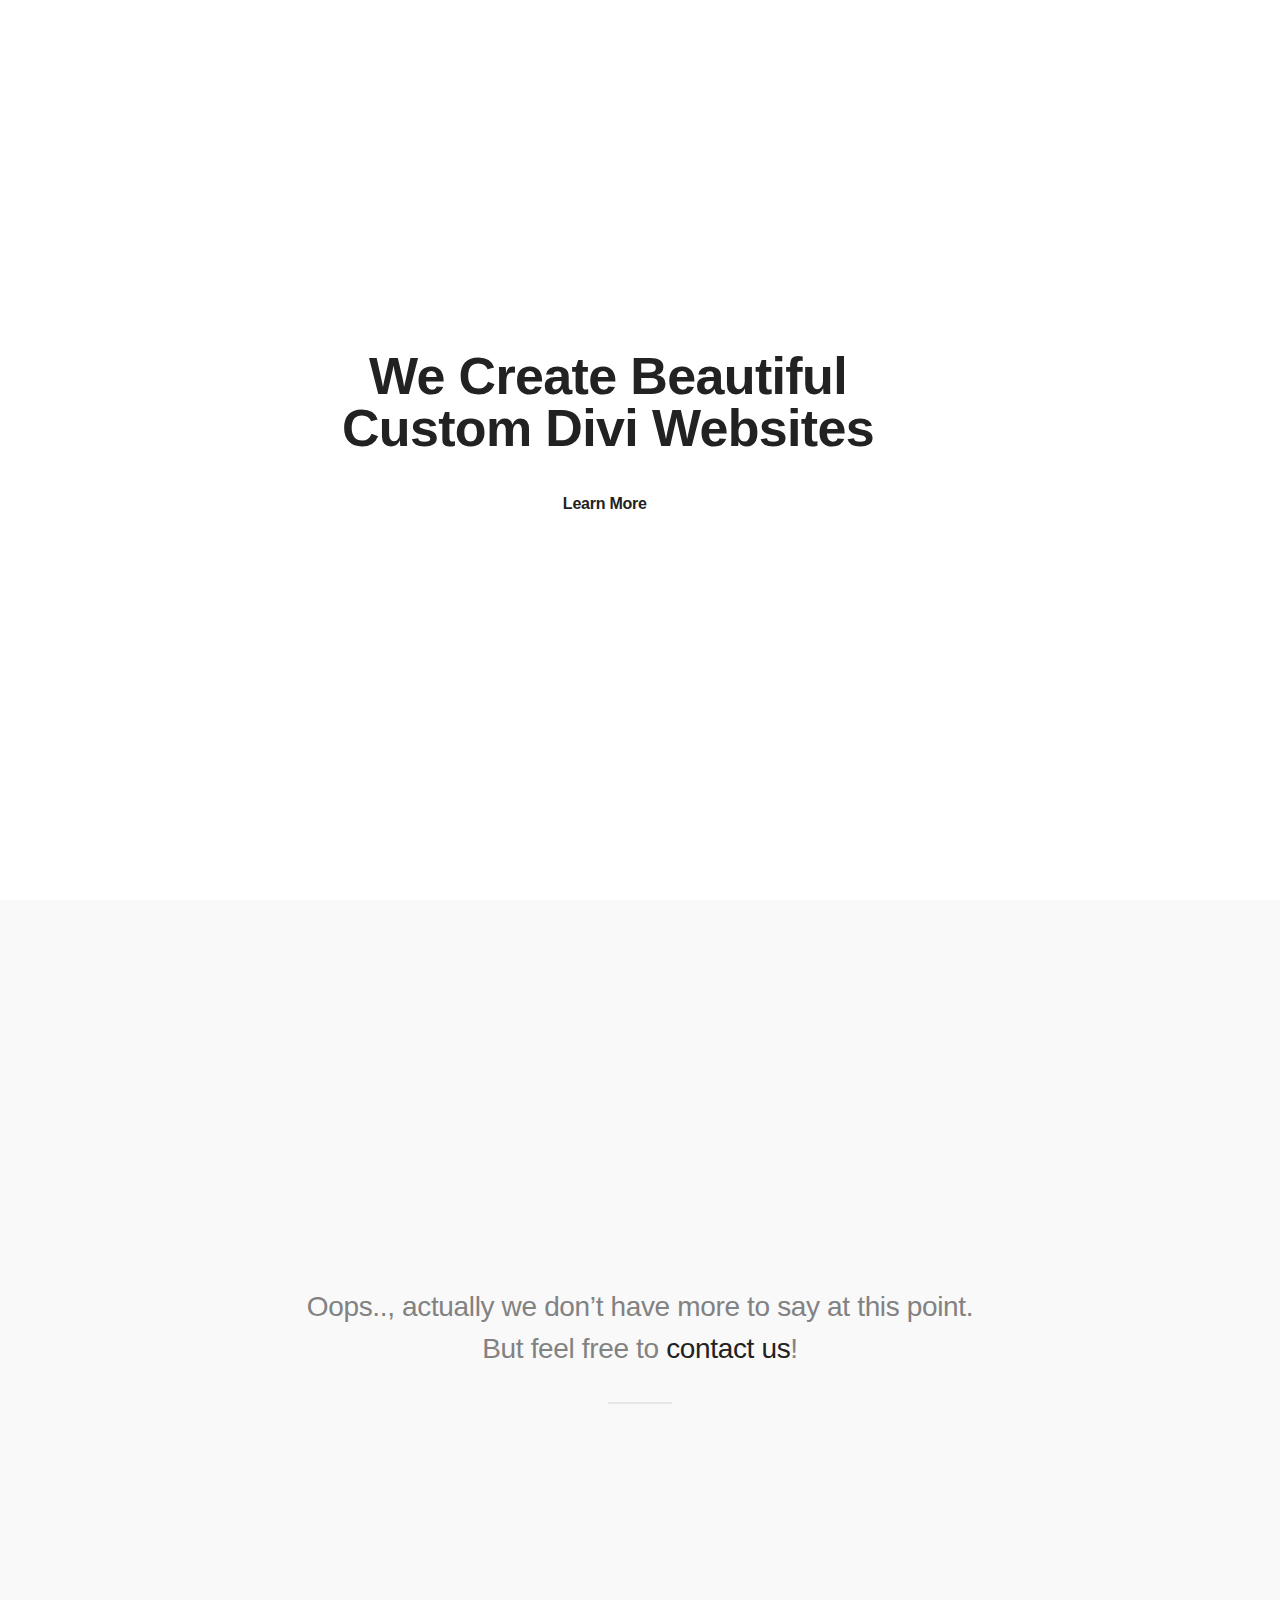
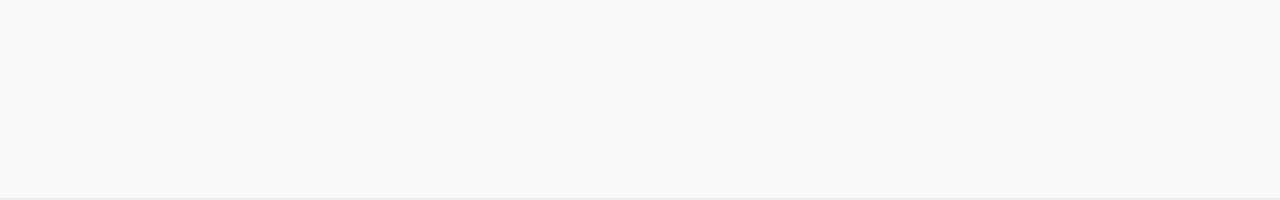
==== index.html @ cb89c566 "Update index.html" ====
<!DOCTYPE HTML>
<html>
	<head>
		<title>PageAlchemy | Custom Divi Wordpress Websites</title>
		<meta charset="utf-8" />
		<meta name="viewport" content="width=device-width, initial-scale=1" />
		<!--[if lte IE 8]><script src="assets/js/ie/html5shiv.js"></script><![endif]-->
		<link rel="stylesheet" href="css/main.css" />
		<!--[if lte IE 8]><link rel="stylesheet" href="assets/css/ie8.css" /><![endif]-->
		<!--[if lte IE 9]><link rel="stylesheet" href="assets/css/ie9.css" /><![endif]-->
	</head>
	<body id="top">


			<header id="header">
				<div class="content">
					<h1><a href="#">We Create Beautiful<br>Custom Divi Websites</a></h1>
					
					<ul class="actions">
						<li><a href="#one" class="button icon fa-chevron-down scrolly">Learn More</a></li>
					</ul>
				</div>
		
			</header>


			<section id="one" class="wrapper">
				<header class="major">
					<h2>Oops.., actually we don’t have more to say at this point.<br>
						But feel free to <a href="mailat:mail@pagealchemy.com">contact us</a>!</h2> 
			
				</header>
			
			</section>
	

			<footer id="footer">
			
			</footer>

		<!-- Scripts -->
		
			<script src="js/jquery.min.js"></script>
			<script src="js/jquery.scrolly.min.js"></script>
			<script src="js/skel.min.js"></script>
			<script src="js/util.js"></script> 
			<!--[if lte IE 8]><script src="assets/js/ie/respond.min.js"></script><![endif]-->
			<script src="js/main.js"></script>
	        	<script src="js/pa.js"> </script>
<script>
$(document).ready(function(){
    $(".button").click(function(){
         $('html').css({
    'overflow': 'auto',
    'height': 'auto'
});
});
});
</script>
</body>
</html>
---- css/main.css ----
@import url(font-awesome.min.css);


/* Reset */

	html, body, div, span, applet, object, iframe, h1, h2, h3, h4, h5, h6, p, blockquote, pre, a, abbr, acronym, address, big, cite, code, del, dfn, em, img, ins, kbd, q, s, samp, small, strike, strong, sub, sup, tt, var, b, u, i, center, dl, dt, dd, ol, ul, li, fieldset, form, label, legend, table, caption, tbody, tfoot, thead, tr, th, td, article, aside, canvas, details, embed, figure, figcaption, footer, header, hgroup, menu, nav, output, ruby, section, summary, time, mark, audio, video {
		margin: 0;
		padding: 0;
		border: 0;
		font-size: 100%;
		font: inherit;
		vertical-align: baseline;
	}

	article, aside, details, figcaption, figure, footer, header, hgroup, menu, nav, section {
		display: block;
	}

	body {
		line-height: 1;
	}

	ol, ul {
		list-style: none;
	}

	blockquote, q {
		quotes: none;
	}

	blockquote:before, blockquote:after, q:before, q:after {
		content: '';
		content: none;
	}

	table {
		border-collapse: collapse;
		border-spacing: 0;
	}

	body {
		-webkit-text-size-adjust: none;
	}

/* Box Model */

	*, *:before, *:after {
		-moz-box-sizing: border-box;
		-webkit-box-sizing: border-box;
		box-sizing: border-box;
	}


/* Basic */

	@-ms-viewport {
		width: device-width;
	}

	body {
		-ms-overflow-style: scrollbar;
	}

	@media screen and (max-width: 360px) {

		html, body {
			min-width: 320px;
		}

	}

	body {
		background: #ffffff;
	}

		body.is-loading *, body.is-loading *:before, body.is-loading *:after {
			-moz-animation: none !important;
			-webkit-animation: none !important;
			-ms-animation: none !important;
			animation: none !important;
			-moz-transition: none !important;
			-webkit-transition: none !important;
			-ms-transition: none !important;
			transition: none !important;
		}

/* Type */

	body {
		color: #999999;
	}

	html, input, select, textarea {
		font-size: 16pt;
	}

		@media screen and (max-width: 1680px) {

			html, input, select, textarea {
				font-size: 13pt;
			}

		}

		@media screen and (max-width: 1280px) {

			html, input, select, textarea {
				font-size: 12pt;
			}

		}

		@media screen and (max-width: 360px) {

			html, input, select, textarea {
				font-size: 11pt;
			}

		}

	body, input, select, textarea {
		font-family: Arial, Helvetica, sans-serif;
		font-weight: normal;
		line-height: 1.5em;
		letter-spacing: -0.015em;
	}

	a {
		-moz-transition: color 0.2s ease-in-out, border-bottom-color 0.2s ease-in-out;
		-webkit-transition: color 0.2s ease-in-out, border-bottom-color 0.2s ease-in-out;
		-ms-transition: color 0.2s ease-in-out, border-bottom-color 0.2s ease-in-out;
		transition: color 0.2s ease-in-out, border-bottom-color 0.2s ease-in-out;
		text-decoration: none;
		border-bottom: dotted 1px;
	}

		a:hover {
			border-bottom-color: transparent !important;
		}

	strong, b {
		font-weight: bold;
	}

	em, i {
		font-style: italic;
	}

	p {
		margin: 0 0 2em 0;
	}

	h1, h2, h3, h4, h5, h6 {
		font-weight: normal;
		line-height: 1em;
		margin: 0 0 1em 0;
		letter-spacing: -0.0125em;
	}

		h1 a, h2 a, h3 a, h4 a, h5 a, h6 a {
			color: inherit;
			text-decoration: none;
			border-bottom: none;
		}

		@media screen and (max-width: 980px) {

			h1 br, h2 br, h3 br, h4 br, h5 br, h6 br {
				display: none;
			}

		}

	h2 {
		font-size: 1.75em;
		line-height: 1.5em;
	}

	h3 {
		font-size: 1.5em;
		line-height: 1.5em;
	}

	h4 {
		font-size: 1.1em;
		line-height: 1.5em;
	}

	h5 {
		font-size: 0.9em;
		line-height: 1.5em;
	}

	h6 {
		font-size: 0.7em;
		line-height: 1.5em;
	}

	@media screen and (max-width: 736px) {

		h2 {
			font-size: 1.25em;
		}

		h3 {
			font-size: 1.2em;
		}

		h4 {
			font-size: 1em;
		}

	}

	sub {
		font-size: 0.8em;
		position: relative;
		top: 0.5em;
	}

	sup {
		font-size: 0.8em;
		position: relative;
		top: -0.5em;
	}

	blockquote {
		border-left-style: solid;
		border-left-width: 4px;
		font-style: italic;
		margin: 0 0 2em 0;
		padding: 0.5em 0 0.5em 2em;
	}

	code {
		border-radius: 6px;
		border-style: solid;
		border-width: 1px;
		font-family: "Courier New", monospace;
		font-size: 0.9em;
		margin: 0 0.25em;
		padding: 0.25em 0.65em;
	}

	pre {
		-webkit-overflow-scrolling: touch;
		font-family: "Courier New", monospace;
		font-size: 0.9em;
		margin: 0 0 2em 0;
	}

		pre code {
			display: block;
			line-height: 1.75em;
			padding: 1em 1.5em;
			overflow-x: auto;
		}

	hr {
		border: 0;
		border-bottom-style: solid;
		border-bottom-width: 1px;
		margin: 2em 0;
	}

		hr.major {
			margin: 3em 0;
		}

	.align-left {
		text-align: left;
	}

	.align-center {
		text-align: center;
	}

	.align-right {
		text-align: right;
	}

	input, select, textarea {
		color: #999999;
	}

	a {
		color: inherit;
		border-bottom-color: #d6d6d6;
	}

		a:hover {
			color: #4696e5;
		}

	strong, b {
		color: #828282;
	}

	h1, h2, h3, h4, h5, h6 {
		color: #828282;
	}

	blockquote {
		border-left-color: #e6e6e6;
	}

	code {
		background: rgba(144, 144, 144, 0.075);
		border-color: #e6e6e6;
	}

	hr {
		border-bottom-color: #e6e6e6;
	}

/* Box */

	.box {
		border-radius: 6px;
		border: solid 1px #e6e6e6;
		margin-bottom: 2em;
		padding: 1.5em;
	}

		.box > :last-child,
		.box > :last-child > :last-child,
		.box > :last-child > :last-child > :last-child {
			margin-bottom: 0;
		}

		.box.alt {
			border: 0;
			border-radius: 0;
			padding: 0;
		}

/* Button */

	input[type="submit"],
	input[type="reset"],
	input[type="button"],
	button,
	.button {
		-moz-appearance: none;
		-webkit-appearance: none;
		-ms-appearance: none;
		appearance: none;
		-moz-transition: background-color 0.2s ease-in-out, color 0.2s ease-in-out;
		-webkit-transition: background-color 0.2s ease-in-out, color 0.2s ease-in-out;
		-ms-transition: background-color 0.2s ease-in-out, color 0.2s ease-in-out;
		transition: background-color 0.2s ease-in-out, color 0.2s ease-in-out;
		border-radius: 6px;
		border: 0;
		cursor: pointer;
		display: inline-block;
		font-weight: bold;
		height: 2.85em;
		line-height: 2.95em;
		padding: 0 1.75em;
		text-align: center;
		text-decoration: none;
		white-space: nowrap;
	}

		input[type="submit"].icon,
		input[type="reset"].icon,
		input[type="button"].icon,
		button.icon,
		.button.icon {
			padding-left: 1.35em;
		}

			input[type="submit"].icon:before,
			input[type="reset"].icon:before,
			input[type="button"].icon:before,
			button.icon:before,
			.button.icon:before {
				margin-right: 0.5em;
			}

		input[type="submit"].fit,
		input[type="reset"].fit,
		input[type="button"].fit,
		button.fit,
		.button.fit {
			display: block;
			margin: 0 0 1em 0;
			width: 100%;
		}

		input[type="submit"].small,
		input[type="reset"].small,
		input[type="button"].small,
		button.small,
		.button.small {
			font-size: 0.8em;
		}

		input[type="submit"].big,
		input[type="reset"].big,
		input[type="button"].big,
		button.big,
		.button.big {
			font-size: 1.35em;
		}

		input[type="submit"].disabled, input[type="submit"]:disabled,
		input[type="reset"].disabled,
		input[type="reset"]:disabled,
		input[type="button"].disabled,
		input[type="button"]:disabled,
		button.disabled,
		button:disabled,
		.button.disabled,
		.button:disabled {
			-moz-pointer-events: none;
			-webkit-pointer-events: none;
			-ms-pointer-events: none;
			pointer-events: none;
			cursor: default;
			opacity: 0.25;
		}

	@media screen and (max-width: 480px) and (orientation: portrait) {

		input[type="submit"],
		input[type="reset"],
		input[type="button"],
		button,
		.button {
			padding: 0;
		}

	}

	input[type="submit"],
	input[type="reset"],
	input[type="button"],
	button,
	.button {
		background-color: transparent;
		color: #828282 !important;
		box-shadow: inset 0 0 0 2px #e6e6e6;
	}

		input[type="submit"]:hover,
		input[type="reset"]:hover,
		input[type="button"]:hover,
		button:hover,
		.button:hover {
			background-color: rgba(144, 144, 144, 0.075);
		}

		input[type="submit"]:active,
		input[type="reset"]:active,
		input[type="button"]:active,
		button:active,
		.button:active {
			background-color: rgba(144, 144, 144, 0.15);
		}

		input[type="submit"].special,
		input[type="reset"].special,
		input[type="button"].special,
		button.special,
		.button.special {
			box-shadow: none;
			background-color: #4696e5;
			color: #ffffff !important;
		}

			input[type="submit"].special:hover,
			input[type="reset"].special:hover,
			input[type="button"].special:hover,
			button.special:hover,
			.button.special:hover {
				background-color: #5ca3e8;
			}

			input[type="submit"].special:active,
			input[type="reset"].special:active,
			input[type="button"].special:active,
			button.special:active,
			.button.special:active {
				background-color: #3089e2;
			}


/* Icon */

	.icon {
		text-decoration: none;
		border-bottom: none;
		position: relative;
	}

		.icon:before {
			-moz-osx-font-smoothing: grayscale;
			-webkit-font-smoothing: antialiased;
			font-family: FontAwesome;
			font-style: normal;
			font-weight: normal;
			text-transform: none !important;
		}

		.icon > .label {
			display: none;
		}

	.icon {
		color: #e0e0e0;
	}


/* List */

	ol {
		list-style: decimal;
		margin: 0 0 2em 0;
		padding-left: 1.25em;
	}

		ol li {
			padding-left: 0.25em;
		}

	ul {
		list-style: disc;
		margin: 0 0 2em 0;
		padding-left: 1em;
	}

		ul li {
			padding-left: 0.5em;
		}

		ul.alt {
			list-style: none;
			padding-left: 0;
		}

			ul.alt li {
				border-top-style: solid;
				border-top-width: 1px;
				padding: 0.5em 0;
			}

				ul.alt li:first-child {
					border-top: 0;
					padding-top: 0;
				}

		ul.icons {
			cursor: default;
			list-style: none;
			padding-left: 0;
		}

			ul.icons li {
				display: inline-block;
				padding: 0 1.5em 0 0;
			}

				ul.icons li:last-child {
					padding-right: 0 !important;
				}

				ul.icons li .icon:before {
					font-size: 1.75rem;
				}

			ul.icons.major li {
				padding: 0 2.5em 0 0;
			}

				ul.icons.major li .icon:before {
					font-size: 2.75rem;
				}

			@media screen and (max-width: 736px) {

				ul.icons.major li {
					padding: 0 1.25em 0 0;
				}

					ul.icons.major li .icon:before {
						font-size: 1.75rem;
					}

			}

			ul.icons.labeled li {
				margin: 1em 0;
				padding: 0 2em 0 0;
			}

				ul.icons.labeled li .icon:before {
					vertical-align: middle;
					font-size: 2.25rem;
					margin-right: 0.5em;
				}

				ul.icons.labeled li .icon .label {
					display: inline-block;
					vertical-align: middle;
					color: #999999;
				}

	@media screen and (max-width: 736px) and (orientation: portrait) {

		ul.icons.labeled {
			text-align: left;
			margin-right: auto;
			margin-left: auto;
			display: inline-block;
			white-space: nowrap;
		}

			ul.icons.labeled li {
				display: block;
				padding: 0;
				margin: 1.5em 0 0 0;
			}

				ul.icons.labeled li .icon:before {
					width: 1.5em;
					display: block;
					float: left;
					margin-right: 0;
				}

				ul.icons.labeled li .icon:after {
					content: '';
					display: block;
					clear: both;
				}

				ul.icons.labeled li:first-child {
					margin-top: 0;
				}

	}

		ul.actions {
			cursor: default;
			list-style: none;
			padding-left: 0;
		}

			ul.actions li {
				display: inline-block;
				padding: 0 1em 0 0;
				vertical-align: middle;
			}

				ul.actions li:last-child {
					padding-right: 0;
				}

			ul.actions.small li {
				padding: 0 0.5em 0 0;
			}

			ul.actions.vertical li {
				display: block;
				padding: 1em 0 0 0;
			}

				ul.actions.vertical li:first-child {
					padding-top: 0;
				}

				ul.actions.vertical li > * {
					margin-bottom: 0;
				}

			ul.actions.vertical.small li {
				padding: 0.5em 0 0 0;
			}

				ul.actions.vertical.small li:first-child {
					padding-top: 0;
				}

			ul.actions.fit {
				display: table;
				margin-left: -1em;
				padding: 0;
				table-layout: fixed;
				width: calc(100% + 1em);
			}

				ul.actions.fit li {
					display: table-cell;
					padding: 0 0 0 1em;
				}

					ul.actions.fit li > * {
						margin-bottom: 0;
					}

				ul.actions.fit.small {
					margin-left: -0.5em;
					width: calc(100% + 0.5em);
				}

					ul.actions.fit.small li {
						padding: 0 0 0 0.5em;
					}

	@media screen and (max-width: 480px) and (orientation: portrait) {

		ul.actions {
			margin: 0 0 2em 0;
		}

			ul.actions li {
				padding: 1em 0 0 0;
				display: block;
				text-align: center;
				width: 100%;
			}

				ul.actions li:first-child {
					padding-top: 0;
				}

				ul.actions li > * {
					width: 100%;
					margin: 0 !important;
				}

					ul.actions li > *.icon:before {
						margin-left: -2em;
					}

			ul.actions.small li {
				padding: 0.5em 0 0 0;
			}

				ul.actions.small li:first-child {
					padding-top: 0;
				}

	}

	dl {
		margin: 0 0 2em 0;
	}

		dl dt {
			display: block;
			font-weight: bold;
			margin: 0 0 1em 0;
		}

		dl dd {
			margin-left: 2em;
		}

	ul.alt > li {
		border-top-color: #e6e6e6;
	}

/* Section/Article */

	section.special, article.special {
		text-align: center;
	}

	header p {
		position: relative;
		margin: 0 0 1.5em 0;
	}

		@media screen and (max-width: 736px) {

			header p br {
				display: none;
			}

		}

	header h2 + p {
		font-size: 1.25em;
		margin-top: -0.5em;
		line-height: 1.5em;
	}

	header h3 + p {
		font-size: 1.1em;
		margin-top: -0.25em;
		line-height: 1.5em;
	}

	header h4 + p,
	header h5 + p,
	header h6 + p {
		font-size: 0.9em;
		margin-top: -0.6em;
		line-height: 1.5em;
	}

	header.major {
		margin: 0 0 2.5em 0;
		text-align: center;
	}

		header.major:after {
			content: '';
			border-bottom: solid 2px #e6e6e6;
			display: block;
			width: 4em;
			margin: 2em auto 0 auto;
		}

		@media screen and (max-width: 736px) {

			header.major {
				margin: 0 0 2em 0;
			}

				header.major p {
					font-size: 1em;
				}

		}

/* Spotlight */

	.spotlight {
		display: -moz-flex;
		display: -webkit-flex;
		display: -ms-flex;
		display: flex;
		-moz-align-items: center;
		-webkit-align-items: center;
		-ms-align-items: center;
		align-items: center;
		margin: 0 0 2em 0;
	}

		.spotlight .image {
			width: 30%;
			border-radius: 100%;
			margin: 0 3em 0 0;
			display: block;
		}

			.spotlight .image img {
				display: block;
				border-radius: 100%;
				width: 100%;
			}

		.spotlight .content {
			width: 70%;
		}

			.spotlight .content > :last-child {
				margin-bottom: 0;
			}

		.spotlight:nth-child(2n) {
			-moz-flex-direction: row-reverse;
			-webkit-flex-direction: row-reverse;
			-ms-flex-direction: row-reverse;
			flex-direction: row-reverse;
		}

			.spotlight:nth-child(2n) .image {
				margin: 0 0 0 3em;
			}

			.spotlight:nth-child(2n) .content {
				text-align: right;
			}

	@media screen and (max-width: 736px) and (orientation: landscape) {

		.spotlight .image {
			margin: 0 2em 0 0;
		}

		.spotlight:nth-child(2n) .image {
			margin: 0 0 0 2em;
		}

	}

	@media screen and (max-width: 736px) and (orientation: portrait) {

		.spotlight {
			-moz-flex-direction: column !important;
			-webkit-flex-direction: column !important;
			-ms-flex-direction: column !important;
			flex-direction: column !important;
		}

			.spotlight .image {
				width: 100%;
				max-width: 60%;
				margin: 0 0 2em 0 !important;
			}

			.spotlight .content {
				width: 100%;
				text-align: center !important;
			}

	}

/* Table */

	.table-wrapper {
		-webkit-overflow-scrolling: touch;
		overflow-x: auto;
	}

	table {
		margin: 0 0 2em 0;
		width: 100%;
	}

		table tbody tr {
			border-style: solid;
			border-width: 1px;
			border-left: 0;
			border-right: 0;
		}

		table td {
			padding: 0.75em 0.75em;
		}

		table th {
			font-size: 0.9em;
			font-weight: bold;
			padding: 0 0.75em 0.75em 0.75em;
			text-align: left;
		}

		table thead {
			border-bottom-style: solid;
			border-bottom-width: 2px;
		}

		table tfoot {
			border-top-style: solid;
			border-top-width: 2px;
		}

		table.alt {
			border-collapse: separate;
		}

			table.alt tbody tr td {
				border-style: solid;
				border-width: 1px;
				border-left-width: 0;
				border-top-width: 0;
			}

				table.alt tbody tr td:first-child {
					border-left-width: 1px;
				}

			table.alt tbody tr:first-child td {
				border-top-width: 1px;
			}

			table.alt thead {
				border-bottom: 0;
			}

			table.alt tfoot {
				border-top: 0;
			}

	table tbody tr {
		border-color: #e6e6e6;
	}

		table tbody tr:nth-child(2n + 1) {
			background-color: rgba(144, 144, 144, 0.075);
		}

	table th {
		color: #828282;
	}

	table thead {
		border-bottom-color: #e6e6e6;
	}

	table tfoot {
		border-top-color: #e6e6e6;
	}

	table.alt tbody tr td {
		border-color: #e6e6e6;
	}

/* Wrapper */

	.wrapper {
		padding: 4.5em 0 2.5em 0 ;
		background-color: #ffffff;
		border-bottom: solid 2px #eeeeee;
	}

		.wrapper > .inner {
			margin-left: auto;
			margin-right: auto;
			width: 50em;
		}

			.wrapper > .inner.alt > * {
				border-top: solid 2px #eeeeee;
				margin-bottom: 0;
				margin-top: 3em;
				padding-top: 3em;
			}

				.wrapper > .inner.alt > *:first-child {
					border-top: 0;
					margin-top: 0;
					padding-top: 0;
				}

		.wrapper.style1 {
			background-color: #4696e5;
			color: #d0e4f8;
		}

			.wrapper.style1 input[type="submit"],
			.wrapper.style1 input[type="reset"],
			.wrapper.style1 input[type="button"],
			.wrapper.style1 button,
			.wrapper.style1 .button {
				background-color: transparent;
				color: #ffffff !important;
				box-shadow: inset 0 0 0 2px rgba(255, 255, 255, 0.25);
			}

				.wrapper.style1 input[type="submit"]:hover,
				.wrapper.style1 input[type="reset"]:hover,
				.wrapper.style1 input[type="button"]:hover,
				.wrapper.style1 button:hover,
				.wrapper.style1 .button:hover {
					background-color: rgba(255, 255, 255, 0.075);
				}

				.wrapper.style1 input[type="submit"]:active,
				.wrapper.style1 input[type="reset"]:active,
				.wrapper.style1 input[type="button"]:active,
				.wrapper.style1 button:active,
				.wrapper.style1 .button:active {
					background-color: rgba(255, 255, 255, 0.2);
				}

				.wrapper.style1 input[type="submit"].special,
				.wrapper.style1 input[type="reset"].special,
				.wrapper.style1 input[type="button"].special,
				.wrapper.style1 button.special,
				.wrapper.style1 .button.special {
					box-shadow: none;
					background-color: #ffffff;
					color: #4696e5 !important;
				}

			.wrapper.style1 label {
				color: #ffffff;
			}

			.wrapper.style1 input[type="text"],
			.wrapper.style1 input[type="password"],
			.wrapper.style1 input[type="email"],
			.wrapper.style1 select,
			.wrapper.style1 textarea {
				color: inherit;
				background-color: rgba(255, 255, 255, 0.075);
				border-color: rgba(255, 255, 255, 0.25);
			}

				.wrapper.style1 input[type="text"]:focus,
				.wrapper.style1 input[type="password"]:focus,
				.wrapper.style1 input[type="email"]:focus,
				.wrapper.style1 select:focus,
				.wrapper.style1 textarea:focus {
					border-color: #ffffff;
					box-shadow: 0 0 0 1px #ffffff;
				}

			.wrapper.style1 .select-wrapper:before {
				color: rgba(255, 255, 255, 0.25);
			}

			.wrapper.style1 input[type="checkbox"] + label,
			.wrapper.style1 input[type="radio"] + label {
				color: #d0e4f8;
			}

				.wrapper.style1 input[type="checkbox"] + label:before,
				.wrapper.style1 input[type="radio"] + label:before {
					background-color: rgba(255, 255, 255, 0.075);
					border-color: rgba(255, 255, 255, 0.25);
				}

			.wrapper.style1 input[type="checkbox"]:checked + label:before,
			.wrapper.style1 input[type="radio"]:checked + label:before {
				background-color: #ffffff;
				border-color: #ffffff;
				color: #4696e5;
			}

			.wrapper.style1 input[type="checkbox"]:focus + label:before,
			.wrapper.style1 input[type="radio"]:focus + label:before {
				border-color: #ffffff;
				box-shadow: 0 0 0 1px #ffffff;
			}

			.wrapper.style1 ::-webkit-input-placeholder {
				color: #b5d5f4 !important;
			}

			.wrapper.style1 :-moz-placeholder {
				color: #b5d5f4 !important;
			}

			.wrapper.style1 ::-moz-placeholder {
				color: #b5d5f4 !important;
			}

			.wrapper.style1 :-ms-input-placeholder {
				color: #b5d5f4 !important;
			}

			.wrapper.style1 .formerize-placeholder {
				color: #b5d5f4 !important;
			}

			.wrapper.style1 .icon {
				color: #b5d5f4;
			}

			.wrapper.style1 .image {
				box-shadow: 0 0 0 4px #4696e5, 0 0 0 5px rgba(255, 255, 255, 0.25);
			}

				.wrapper.style1 .image.phone {
					box-shadow: none;
				}

					.wrapper.style1 .image.phone .inner, .wrapper.style1 .image.phone:before, .wrapper.style1 .image.phone:after {
						border-color: rgba(255, 255, 255, 0.25);
					}

					.wrapper.style1 .image.phone .inner:before {
						background: rgba(255, 255, 255, 0.25);
					}

					.wrapper.style1 .image.phone .inner:after {
						border-color: rgba(255, 255, 255, 0.25);
					}

			.wrapper.style1 ul.alt > li {
				border-top-color: rgba(255, 255, 255, 0.25);
			}

			.wrapper.style1 table tbody tr {
				border-color: rgba(255, 255, 255, 0.25);
			}

				.wrapper.style1 table tbody tr:nth-child(2n + 1) {
					background-color: rgba(255, 255, 255, 0.075);
				}

			.wrapper.style1 table th {
				color: #ffffff;
			}

			.wrapper.style1 table thead {
				border-bottom-color: rgba(255, 255, 255, 0.25);
			}

			.wrapper.style1 table tfoot {
				border-top-color: rgba(255, 255, 255, 0.25);
			}

			.wrapper.style1 table.alt tbody tr td {
				border-color: rgba(255, 255, 255, 0.25);
			}

			.wrapper.style1 input, .wrapper.style1 select, .wrapper.style1 textarea {
				color: #d0e4f8;
			}

			.wrapper.style1 a {
				color: inherit;
				border-bottom-color: rgba(255, 255, 255, 0.5);
				color: #ffffff;
			}

			.wrapper.style1 strong, .wrapper.style1 b {
				color: #ffffff;
			}

			.wrapper.style1 h1, .wrapper.style1 h2, .wrapper.style1 h3, .wrapper.style1 h4, .wrapper.style1 h5, .wrapper.style1 h6 {
				color: #ffffff;
			}

			.wrapper.style1 blockquote {
				border-left-color: rgba(255, 255, 255, 0.25);
			}

			.wrapper.style1 code {
				background: rgba(255, 255, 255, 0.075);
				border-color: rgba(255, 255, 255, 0.25);
			}

			.wrapper.style1 hr {
				border-bottom-color: rgba(255, 255, 255, 0.25);
			}

		.wrapper.style2 {
			background-color: #fbfbfb;
			color: #999999;
		}

			.wrapper.style2 input[type="submit"],
			.wrapper.style2 input[type="reset"],
			.wrapper.style2 input[type="button"],
			.wrapper.style2 button,
			.wrapper.style2 .button {
				background-color: transparent;
				color: #828282 !important;
				box-shadow: inset 0 0 0 2px #e6e6e6;
			}

				.wrapper.style2 input[type="submit"]:hover,
				.wrapper.style2 input[type="reset"]:hover,
				.wrapper.style2 input[type="button"]:hover,
				.wrapper.style2 button:hover,
				.wrapper.style2 .button:hover {
					background-color: rgba(144, 144, 144, 0.075);
				}

				.wrapper.style2 input[type="submit"]:active,
				.wrapper.style2 input[type="reset"]:active,
				.wrapper.style2 input[type="button"]:active,
				.wrapper.style2 button:active,
				.wrapper.style2 .button:active {
					background-color: rgba(144, 144, 144, 0.15);
				}

				.wrapper.style2 input[type="submit"].special,
				.wrapper.style2 input[type="reset"].special,
				.wrapper.style2 input[type="button"].special,
				.wrapper.style2 button.special,
				.wrapper.style2 .button.special {
					box-shadow: none;
					background-color: #4696e5;
					color: #ffffff !important;
				}

					.wrapper.style2 input[type="submit"].special:hover,
					.wrapper.style2 input[type="reset"].special:hover,
					.wrapper.style2 input[type="button"].special:hover,
					.wrapper.style2 button.special:hover,
					.wrapper.style2 .button.special:hover {
						background-color: #5ca3e8;
					}

					.wrapper.style2 input[type="submit"].special:active,
					.wrapper.style2 input[type="reset"].special:active,
					.wrapper.style2 input[type="button"].special:active,
					.wrapper.style2 button.special:active,
					.wrapper.style2 .button.special:active {
						background-color: #3089e2;
					}

			.wrapper.style2 label {
				color: #828282;
			}

			.wrapper.style2 input[type="text"],
			.wrapper.style2 input[type="password"],
			.wrapper.style2 input[type="email"],
			.wrapper.style2 select,
			.wrapper.style2 textarea {
				color: inherit;
				background-color: rgba(144, 144, 144, 0.075);
				border-color: #e6e6e6;
			}

				.wrapper.style2 input[type="text"]:focus,
				.wrapper.style2 input[type="password"]:focus,
				.wrapper.style2 input[type="email"]:focus,
				.wrapper.style2 select:focus,
				.wrapper.style2 textarea:focus {
					border-color: #4696e5;
					box-shadow: 0 0 0 1px #4696e5;
				}

			.wrapper.style2 .select-wrapper:before {
				color: #e6e6e6;
			}

			.wrapper.style2 input[type="checkbox"] + label,
			.wrapper.style2 input[type="radio"] + label {
				color: #999999;
			}

				.wrapper.style2 input[type="checkbox"] + label:before,
				.wrapper.style2 input[type="radio"] + label:before {
					background-color: rgba(144, 144, 144, 0.075);
					border-color: #e6e6e6;
				}

			.wrapper.style2 input[type="checkbox"]:checked + label:before,
			.wrapper.style2 input[type="radio"]:checked + label:before {
				background-color: #4696e5;
				border-color: #4696e5;
				color: #ffffff;
			}

			.wrapper.style2 input[type="checkbox"]:focus + label:before,
			.wrapper.style2 input[type="radio"]:focus + label:before {
				border-color: #4696e5;
				box-shadow: 0 0 0 1px #4696e5;
			}

			.wrapper.style2 ::-webkit-input-placeholder {
				color: #e0e0e0 !important;
			}

			.wrapper.style2 :-moz-placeholder {
				color: #e0e0e0 !important;
			}

			.wrapper.style2 ::-moz-placeholder {
				color: #e0e0e0 !important;
			}

			.wrapper.style2 :-ms-input-placeholder {
				color: #e0e0e0 !important;
			}

			.wrapper.style2 .formerize-placeholder {
				color: #e0e0e0 !important;
			}

			.wrapper.style2 .icon {
				color: #e0e0e0;
			}

			.wrapper.style2 .image {
				box-shadow: 0 0 0 4px #fbfbfb, 0 0 0 5px #e6e6e6;
			}

				.wrapper.style2 .image.phone {
					box-shadow: none;
				}

					.wrapper.style2 .image.phone .inner, .wrapper.style2 .image.phone:before, .wrapper.style2 .image.phone:after {
						border-color: #e6e6e6;
					}

					.wrapper.style2 .image.phone .inner:before {
						background: #e6e6e6;
					}

					.wrapper.style2 .image.phone .inner:after {
						border-color: #e6e6e6;
					}

			.wrapper.style2 ul.alt > li {
				border-top-color: #e6e6e6;
			}

			.wrapper.style2 table tbody tr {
				border-color: #e6e6e6;
			}

				.wrapper.style2 table tbody tr:nth-child(2n + 1) {
					background-color: rgba(144, 144, 144, 0.075);
				}

			.wrapper.style2 table th {
				color: #828282;
			}

			.wrapper.style2 table thead {
				border-bottom-color: #e6e6e6;
			}

			.wrapper.style2 table tfoot {
				border-top-color: #e6e6e6;
			}

			.wrapper.style2 table.alt tbody tr td {
				border-color: #e6e6e6;
			}

			.wrapper.style2 input, .wrapper.style2 select, .wrapper.style2 textarea {
				color: #999999;
			}

			.wrapper.style2 a {
				color: inherit;
				border-bottom-color: #d6d6d6;
			}

				.wrapper.style2 a:hover {
					color: #4696e5;
				}

			.wrapper.style2 strong, .wrapper.style2 b {
				color: #828282;
			}

			.wrapper.style2 h1, .wrapper.style2 h2, .wrapper.style2 h3, .wrapper.style2 h4, .wrapper.style2 h5, .wrapper.style2 h6 {
				color: #828282;
			}

			.wrapper.style2 blockquote {
				border-left-color: #e6e6e6;
			}

			.wrapper.style2 code {
				background: rgba(144, 144, 144, 0.075);
				border-color: #e6e6e6;
			}

			.wrapper.style2 hr {
				border-bottom-color: #e6e6e6;
			}

		.wrapper.style3 {
			background-color: #f7f7f7;
			color: #999999;
		}

			.wrapper.style3 input[type="submit"],
			.wrapper.style3 input[type="reset"],
			.wrapper.style3 input[type="button"],
			.wrapper.style3 button,
			.wrapper.style3 .button {
				background-color: transparent;
				color: #828282 !important;
				box-shadow: inset 0 0 0 2px #d6d6d6;
			}

				.wrapper.style3 input[type="submit"]:hover,
				.wrapper.style3 input[type="reset"]:hover,
				.wrapper.style3 input[type="button"]:hover,
				.wrapper.style3 button:hover,
				.wrapper.style3 .button:hover {
					background-color: rgba(144, 144, 144, 0.075);
				}

				.wrapper.style3 input[type="submit"]:active,
				.wrapper.style3 input[type="reset"]:active,
				.wrapper.style3 input[type="button"]:active,
				.wrapper.style3 button:active,
				.wrapper.style3 .button:active {
					background-color: rgba(144, 144, 144, 0.15);
				}

				.wrapper.style3 input[type="submit"].special,
				.wrapper.style3 input[type="reset"].special,
				.wrapper.style3 input[type="button"].special,
				.wrapper.style3 button.special,
				.wrapper.style3 .button.special {
					box-shadow: none;
					background-color: #4696e5;
					color: #ffffff !important;
				}

					.wrapper.style3 input[type="submit"].special:hover,
					.wrapper.style3 input[type="reset"].special:hover,
					.wrapper.style3 input[type="button"].special:hover,
					.wrapper.style3 button.special:hover,
					.wrapper.style3 .button.special:hover {
						background-color: #5ca3e8;
					}

					.wrapper.style3 input[type="submit"].special:active,
					.wrapper.style3 input[type="reset"].special:active,
					.wrapper.style3 input[type="button"].special:active,
					.wrapper.style3 button.special:active,
					.wrapper.style3 .button.special:active {
						background-color: #3089e2;
					}

			.wrapper.style3 label {
				color: #828282;
			}

			.wrapper.style3 input[type="text"],
			.wrapper.style3 input[type="password"],
			.wrapper.style3 input[type="email"],
			.wrapper.style3 select,
			.wrapper.style3 textarea {
				color: inherit;
				background-color: rgba(144, 144, 144, 0.075);
				border-color: #d6d6d6;
			}

				.wrapper.style3 input[type="text"]:focus,
				.wrapper.style3 input[type="password"]:focus,
				.wrapper.style3 input[type="email"]:focus,
				.wrapper.style3 select:focus,
				.wrapper.style3 textarea:focus {
					border-color: #4696e5;
					box-shadow: 0 0 0 1px #4696e5;
				}

			.wrapper.style3 .select-wrapper:before {
				color: #d6d6d6;
			}

			.wrapper.style3 input[type="checkbox"] + label,
			.wrapper.style3 input[type="radio"] + label {
				color: #999999;
			}

				.wrapper.style3 input[type="checkbox"] + label:before,
				.wrapper.style3 input[type="radio"] + label:before {
					background-color: rgba(144, 144, 144, 0.075);
					border-color: #d6d6d6;
				}

			.wrapper.style3 input[type="checkbox"]:checked + label:before,
			.wrapper.style3 input[type="radio"]:checked + label:before {
				background-color: #4696e5;
				border-color: #4696e5;
				color: #ffffff;
			}

			.wrapper.style3 input[type="checkbox"]:focus + label:before,
			.wrapper.style3 input[type="radio"]:focus + label:before {
				border-color: #4696e5;
				box-shadow: 0 0 0 1px #4696e5;
			}

			.wrapper.style3 ::-webkit-input-placeholder {
				color: #b0b0b0 !important;
			}

			.wrapper.style3 :-moz-placeholder {
				color: #b0b0b0 !important;
			}

			.wrapper.style3 ::-moz-placeholder {
				color: #b0b0b0 !important;
			}

			.wrapper.style3 :-ms-input-placeholder {
				color: #b0b0b0 !important;
			}

			.wrapper.style3 .formerize-placeholder {
				color: #b0b0b0 !important;
			}

			.wrapper.style3 .icon {
				color: #b0b0b0;
			}

			.wrapper.style3 .image {
				box-shadow: 0 0 0 4px #f7f7f7, 0 0 0 5px #d6d6d6;
			}

				.wrapper.style3 .image.phone {
					box-shadow: none;
				}

					.wrapper.style3 .image.phone .inner, .wrapper.style3 .image.phone:before, .wrapper.style3 .image.phone:after {
						border-color: #d6d6d6;
					}

					.wrapper.style3 .image.phone .inner:before {
						background: #d6d6d6;
					}

					.wrapper.style3 .image.phone .inner:after {
						border-color: #d6d6d6;
					}

			.wrapper.style3 ul.alt > li {
				border-top-color: #d6d6d6;
			}

			.wrapper.style3 table tbody tr {
				border-color: #d6d6d6;
			}

				.wrapper.style3 table tbody tr:nth-child(2n + 1) {
					background-color: rgba(144, 144, 144, 0.075);
				}

			.wrapper.style3 table th {
				color: #828282;
			}

			.wrapper.style3 table thead {
				border-bottom-color: #d6d6d6;
			}

			.wrapper.style3 table tfoot {
				border-top-color: #d6d6d6;
			}

			.wrapper.style3 table.alt tbody tr td {
				border-color: #d6d6d6;
			}

			.wrapper.style3 input, .wrapper.style3 select, .wrapper.style3 textarea {
				color: #999999;
			}

			.wrapper.style3 a {
				color: inherit;
				border-bottom-color: #c6c6c6;
			}

				.wrapper.style3 a:hover {
					color: #4696e5;
				}

			.wrapper.style3 strong, .wrapper.style3 b {
				color: #828282;
			}

			.wrapper.style3 h1, .wrapper.style3 h2, .wrapper.style3 h3, .wrapper.style3 h4, .wrapper.style3 h5, .wrapper.style3 h6 {
				color: #828282;
			}

			.wrapper.style3 blockquote {
				border-left-color: #d6d6d6;
			}

			.wrapper.style3 code {
				background: rgba(144, 144, 144, 0.075);
				border-color: #d6d6d6;
			}

			.wrapper.style3 hr {
				border-bottom-color: #d6d6d6;
			}

		@media screen and (max-width: 980px) {

			.wrapper {
				padding: 4em 4em 2em 4em ;
			}

				.wrapper > .inner {
					width: 100%;
				}

		}

	@media screen and (max-width: 736px) and (orientation: landscape) {

		.wrapper {
			padding: 3em 3em 1em 3em ;
		}

	}

	@media screen and (max-width: 736px) and (orientation: portrait) {

		.wrapper {
			padding: 3em 1.5em 1em 1.5em ;
		}

	}

	@media screen and (max-width: 480px) and (orientation: landscape) {

		.wrapper {
			padding: 2em 1.5em 0.1em 1.5em ;
		}

	}

	@media screen and (max-width: 480px) and (orientation: portrait) {

		.wrapper {
			padding: 2em 1em 0.1em 1em ;
		}

	}

/* Header */

	#header {
		background-color: #fff;
		color: #222;
		padding: 4.5em 0 2.5em 0 ;
		-moz-align-items: center;
		-webkit-align-items: center;
		-ms-align-items: center;
		align-items: center;
		display: -moz-flex;
		display: -webkit-flex;
		display: -ms-flex;
		display: flex;
		-moz-justify-content: center;
		-webkit-justify-content: center;
		-ms-justify-content: center;
		justify-content: center;
		
		height: 100vh;
		min-height: 35em;
	}

		#header input[type="submit"],
		#header input[type="reset"],
		#header input[type="button"],
		#header button,
		#header .button {
			background-color: transparent;
			color: #222 !important;
			box-shadow: inset 0 0 0 2px rgba(255, 255, 255, 0.25);
		}

			#header input[type="submit"]:hover,
			#header input[type="reset"]:hover,
			#header input[type="button"]:hover,
			#header button:hover,
			#header .button:hover {
				background-color: rgba(255, 255, 255, 0.075);
			}

			#header input[type="submit"]:active,
			#header input[type="reset"]:active,
			#header input[type="button"]:active,
			#header button:active,
			#header .button:active {
				background-color: rgba(255, 255, 255, 0.2);
			}

			#header input[type="submit"].special,
			#header input[type="reset"].special,
			#header input[type="button"].special,
			#header button.special,
			#header .button.special {
				box-shadow: none;
				background-color: #ffffff;
				color: #4696e5 !important;
			}

		#header label {
			color: #ffffff;
		}

		#header input[type="text"],
		#header input[type="password"],
		#header input[type="email"],
		#header select,
		#header textarea {
			color: inherit;
			background-color: rgba(255, 255, 255, 0.075);
			border-color: rgba(255, 255, 255, 0.25);
		}

			#header input[type="text"]:focus,
			#header input[type="password"]:focus,
			#header input[type="email"]:focus,
			#header select:focus,
			#header textarea:focus {
				border-color: #ffffff;
				box-shadow: 0 0 0 1px #ffffff;
			}

		#header .select-wrapper:before {
			color: rgba(255, 255, 255, 0.25);
		}

		#header input[type="checkbox"] + label,
		#header input[type="radio"] + label {
			color: #d0e4f8;
		}

			#header input[type="checkbox"] + label:before,
			#header input[type="radio"] + label:before {
				background-color: rgba(255, 255, 255, 0.075);
				border-color: rgba(255, 255, 255, 0.25);
			}

		#header input[type="checkbox"]:checked + label:before,
		#header input[type="radio"]:checked + label:before {
			background-color: #ffffff;
			border-color: #ffffff;
			color: #4696e5;
		}

		#header input[type="checkbox"]:focus + label:before,
		#header input[type="radio"]:focus + label:before {
			border-color: #ffffff;
			box-shadow: 0 0 0 1px #ffffff;
		}

		#header ::-webkit-input-placeholder {
			color: #b5d5f4 !important;
		}

		#header :-moz-placeholder {
			color: #b5d5f4 !important;
		}

		#header ::-moz-placeholder {
			color: #b5d5f4 !important;
		}

		#header :-ms-input-placeholder {
			color: #b5d5f4 !important;
		}

		#header .formerize-placeholder {
			color: #b5d5f4 !important;
		}

		#header .icon {
			color: #b5d5f4;
		}

		#header .image {
			box-shadow: 0 0 0 4px #4696e5, 0 0 0 5px rgba(255, 255, 255, 0.25);
		}

			#header .image.phone {
				box-shadow: none;
			}

				#header .image.phone .inner, #header .image.phone:before, #header .image.phone:after {
					border-color: rgba(255, 255, 255, 0.25);
				}

				#header .image.phone .inner:before {
					background: rgba(255, 255, 255, 0.25);
				}

				#header .image.phone .inner:after {
					border-color: rgba(255, 255, 255, 0.25);
				}

		#header ul.alt > li {
			border-top-color: rgba(255, 255, 255, 0.25);
		}

		#header table tbody tr {
			border-color: rgba(255, 255, 255, 0.25);
		}

			#header table tbody tr:nth-child(2n + 1) {
				background-color: rgba(255, 255, 255, 0.075);
			}

		#header table th {
			color: #ffffff;
		}

		#header table thead {
			border-bottom-color: rgba(255, 255, 255, 0.25);
		}

		#header table tfoot {
			border-top-color: rgba(255, 255, 255, 0.25);
		}

		#header table.alt tbody tr td {
			border-color: rgba(255, 255, 255, 0.25);
		}

		#header input, #header select, #header textarea {
			color: #d0e4f8;
		}

		#header a {
			color: inherit;
			border-bottom-color: rgba(255, 255, 255, 0.5);
			color: #222;
		}

		#header strong, #header b {
			color: #ffffff;
		}

		#header h1, #header h2, #header h3, #header h4, #header h5, #header h6 {
			color: #ffffff;
		}

		#header blockquote {
			border-left-color: rgba(255, 255, 255, 0.25);
		}

		#header code {
			background: rgba(255, 255, 255, 0.075);
			border-color: rgba(255, 255, 255, 0.25);
		}

		#header hr {
			border-bottom-color: rgba(255, 255, 255, 0.25);
		}

		#header h1 {
			font-size: 3.25em;
			font-weight: bold;
			margin-bottom: 0.5em;
		}

		#header p {
			font-size: 1.5em;
			line-height: 1.35em;
		}

			#header p br {
				display: inline;
			}

		#header .content {
			-moz-transition: opacity 0.5s ease, -moz-transform 1s ease;
			-webkit-transition: opacity 0.5s ease, -webkit-transform 1s ease;
			-ms-transition: opacity 0.5s ease, -ms-transform 1s ease;
			transition: opacity 0.5s ease, transform 1s ease;
			-moz-transform: translateX(0);
			-webkit-transform: translateX(0);
			-ms-transform: translateX(0);
			transform: translateX(0);
			opacity: 1;
			text-align: center;
			margin: -3.5em 4em 0 0;
		}

			#header .content > :last-child {
				margin-bottom: 0;
			}

		#header .image {
			-moz-transition: opacity 1s ease, -moz-transform 1s ease;
			-webkit-transition: opacity 1s ease, -webkit-transform 1s ease;
			-ms-transition: opacity 1s ease, -ms-transform 1s ease;
			transition: opacity 1s ease, transform 1s ease;
			-moz-transform: translateY(0);
			-webkit-transform: translateY(0);
			-ms-transform: translateY(0);
			transform: translateY(0);
			opacity: 1;
		}

			#header .image img {
				-moz-transition: opacity 0.75s ease;
				-webkit-transition: opacity 0.75s ease;
				-ms-transition: opacity 0.75s ease;
				transition: opacity 0.75s ease;
				-moz-transition-delay: 0.75s;
				-webkit-transition-delay: 0.75s;
				-ms-transition-delay: 0.75s;
				transition-delay: 0.75s;
				opacity: 1;
			}



		@media screen and (max-width: 980px) {

			#header {
				height: auto;
				min-height: 0;
			}

				#header .content {
					margin: -2em 4em 0 0;
				}

		}

		@media screen and (max-width: 980px) and (orientation: portrait) {

			#header {
				padding: 6em 3em 4em 3em ;
				-moz-flex-direction: column-reverse;
				-webkit-flex-direction: column-reverse;
				-ms-flex-direction: column-reverse;
				flex-direction: column-reverse;
			}

				#header .content {
					display: block;
					width: 100%;
					text-align: center;
					margin: 0 0 2em 0;
				}

				#header .image {
					overflow: hidden;
				}

		}

		@media screen and (max-width: 736px) {



				#header h1 {
					font-size: 2em;
				}

				#header p {
					font-size: 1em;
					line-height: inherit;
				}

		}

		@media screen and (max-width: 736px) and (orientation: landscape) {

			#header {
				padding: 2em 2em 0.1em 2em ;
			}

				#header .content {
					margin: 0 2em 2em 0;
				}

				#header .image {
					font-size: 0.8em;
					width: 15em;
					max-width: 20vw;
				}

					#header .image .inner, #header .image:before, #header .image:after {
						font-size: 0.8em;
					}

		}

		@media screen and (max-width: 736px) and (orientation: portrait) {

			#header {
				padding: 3em 1.5em 1em 1.5em ;
			}

				#header .image {
					font-size: 0.6em;
					max-width: 60vw;
				}

		}

	@media screen and (max-width: 480px) and (orientation: landscape) {

		#header {
			padding: 2em 1.5em 0.1em 1.5em ;
		}

			#header .image {
				font-size: 0.7em;
			}

			#header .actions {
				font-size: 0.8em;
			}

	}

	@media screen and (max-width: 480px) and (orientation: portrait) {

		#header {
			padding: 2em 1em 0.1em 1em ;
		}

	}

		body.is-mobile #header {
			background-attachment: scroll, scroll;
		}

		body.is-loading #header .content {
			-moz-transform: translateX(2em);
			-webkit-transform: translateX(2em);
			-ms-transform: translateX(2em);
			transform: translateX(2em);
			opacity: 0;
		}

		body.is-loading #header .image {
			-moz-transform: translateY(4em);
			-webkit-transform: translateY(4em);
			-ms-transform: translateY(4em);
			transform: translateY(4em);
			opacity: 0;
		}

			body.is-loading #header .image img {
				opacity: 0;
			}

	@media screen and (max-width: 980px) and (orientation: portrait) {

		body.is-loading #header .content {
			-moz-transform: none;
			-webkit-transform: none;
			-ms-transform: none;
			transform: none;
			opacity: 1;
		}

		body.is-loading #header .image {
			-moz-transform: translateY(2em);
			-webkit-transform: translateY(2em);
			-ms-transform: translateY(2em);
			transform: translateY(2em);
		}

	}

/* Main */

	#main {
		padding: 4em 0 2em 0 ;
	}

		@media screen and (max-width: 736px) {

			#main {
				padding: 3em 0 1em 0 ;
			}

		}

/* Footer */

	#footer {
		background-color: #f7f7f7;
		color: #999999;
		padding: 4.5em 0 2.5em 0 ;
		color: #b0b0b0;
		text-align: center;
	}

		#footer input, #footer select, #footer textarea {
			color: #999999;
		}

		#footer a {
			color: inherit;
			border-bottom-color: #c6c6c6;
		}

			#footer a:hover {
				color: #4696e5;
			}

		#footer strong, #footer b {
			color: #828282;
		}

		#footer h1, #footer h2, #footer h3, #footer h4, #footer h5, #footer h6 {
			color: #828282;
		}

		#footer blockquote {
			border-left-color: #d6d6d6;
		}

		#footer code {
			background: rgba(144, 144, 144, 0.075);
			border-color: #d6d6d6;
		}

		#footer hr {
			border-bottom-color: #d6d6d6;
		}

		#footer a {
			color: inherit;
		}

		#footer .copyright {
			font-size: 0.8em;
		}

		@media screen and (max-width: 980px) {

			#footer {
				padding: 4em 4em 2em 4em ;
			}

		}

	@media screen and (max-width: 736px) and (orientation: landscape) {

		#footer {
			padding: 3em 3em 1em 3em ;
		}

	}

	@media screen and (max-width: 736px) and (orientation: portrait) {

		#footer {
			padding: 3em 1.5em 1em 1.5em ;
		}

	}



section#one {
	 background-color: #f9f9f9;
	padding: 4.5em 0 2.5em 0;
    -moz-align-items: center;
    -webkit-align-items: center;
    -ms-align-items: center;
    align-items: center;
    display: -moz-flex;
    display: -webkit-flex;
    display: -ms-flex;
    display: flex;
    -moz-justify-content: center;
    -webkit-justify-content: center;
    -ms-justify-content: center;
    justify-content: center;
    height: 100vh;
    min-height: 35em;
}

#one a {color:#222;}
#one h2 {padding:0 30px;}

footer {display:none;}
html {overflow:hidden; height:100%;}
b {border-radius:50%;}
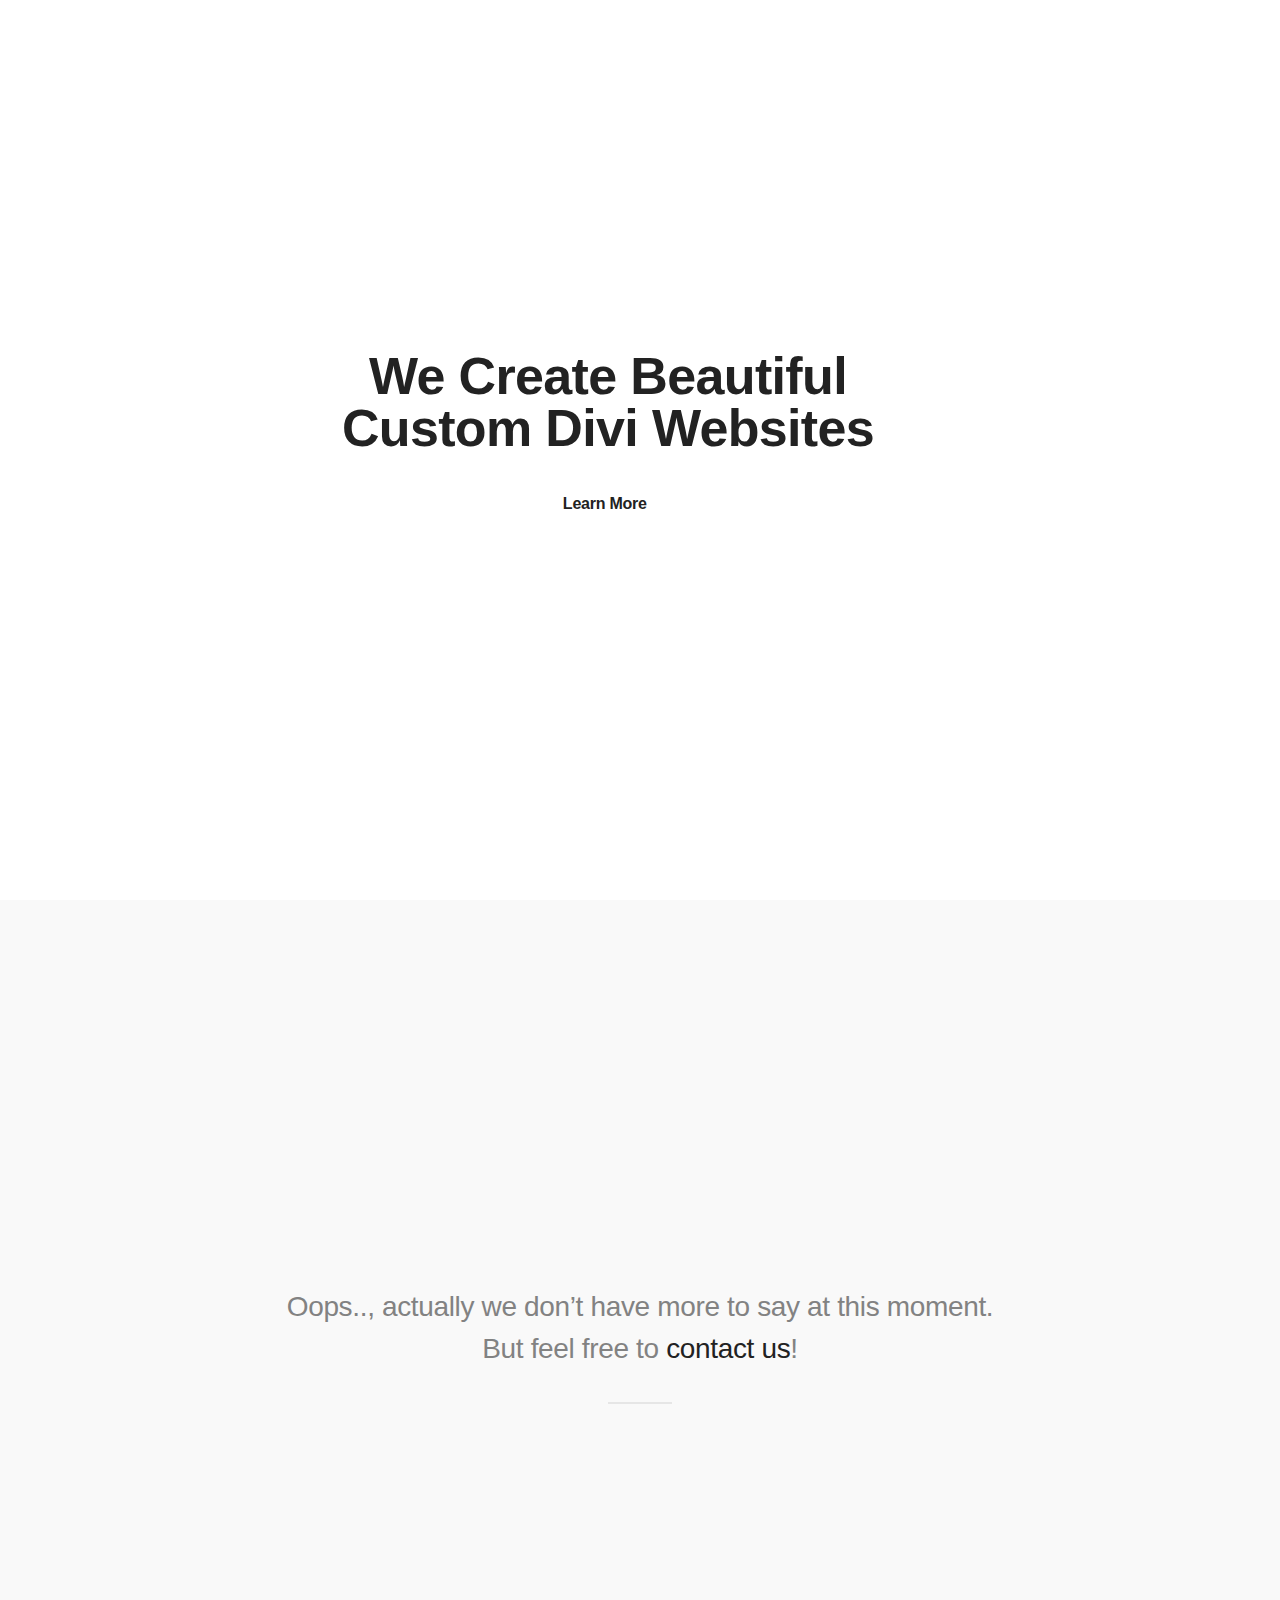
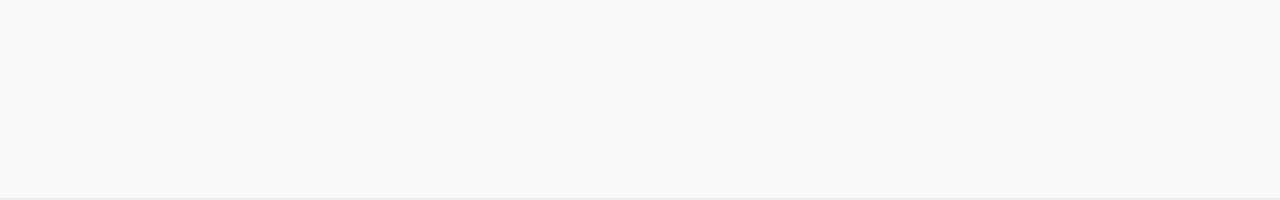
==== commit 7b2ccee3: "Update index.html" ====
--- a/index.html
+++ b/index.html
@@ -26,8 +26,8 @@
 
 			<section id="one" class="wrapper">
 				<header class="major">
-					<h2>Oops.., actually we don’t have more to say at this point.<br>
-						But feel free to <a href="mailat:mail@pagealchemy.com">contact us</a>!</h2> 
+					<h2>Oops.., actually we don’t have more to say at this moment.<br>
+						But feel free to <a href="mailto:mail@pagealchemy.com">contact us</a>!</h2> 
 			
 				</header>
 			
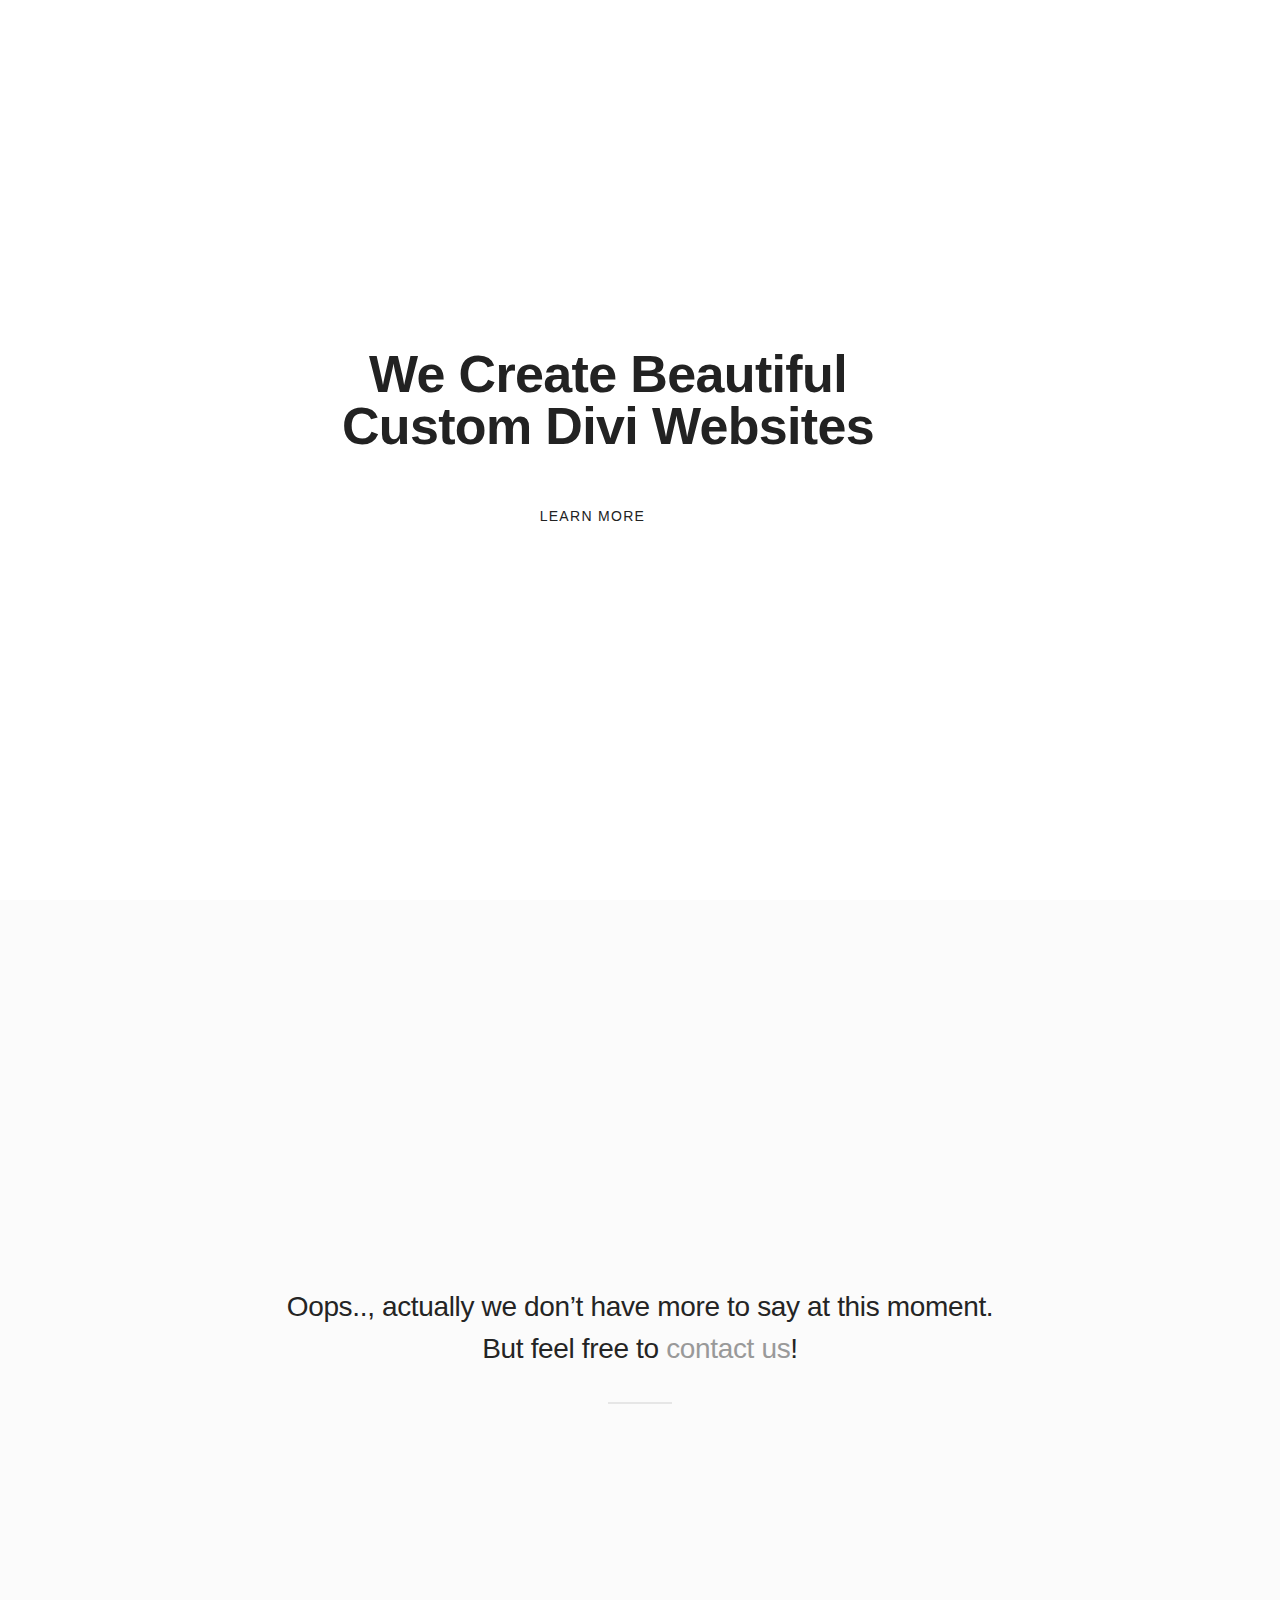
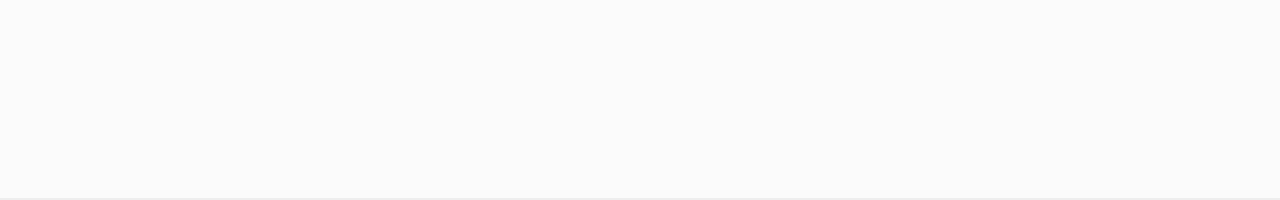
==== commit 2fa3adbf: "Update index.html" ====
--- a/index.html
+++ b/index.html
@@ -8,23 +8,32 @@
 		<link rel="stylesheet" href="css/main.css" />
 		<!--[if lte IE 8]><link rel="stylesheet" href="assets/css/ie8.css" /><![endif]-->
 		<!--[if lte IE 9]><link rel="stylesheet" href="assets/css/ie9.css" /><![endif]-->
+	<script>
+  (function(i,s,o,g,r,a,m){i['GoogleAnalyticsObject']=r;i[r]=i[r]||function(){
+  (i[r].q=i[r].q||[]).push(arguments)},i[r].l=1*new Date();a=s.createElement(o),
+  m=s.getElementsByTagName(o)[0];a.async=1;a.src=g;m.parentNode.insertBefore(a,m)
+  })(window,document,'script','https://www.google-analytics.com/analytics.js','ga');
+
+  ga('create', 'UA-61334521-2', 'auto');
+  ga('send', 'pageview');
+
+</script>
 	</head>
 	<body id="top">
 
 
 			<header id="header">
 				<div class="content">
-					<h1><a href="#">We Create Beautiful<br>Custom Divi Websites</a></h1>
+					<h1><a href="#">We Create Beautiful<br> Custom Divi Websites</a></h1>
 					
-					<ul class="actions">
-						<li><a href="#one" class="button icon fa-chevron-down scrolly">Learn More</a></li>
-					</ul>
-				</div>
-		
+					<div class="actions">
+						<a href="#contact" class="button learn icon fa-chevron-down scrolly">Learn More</a>
+					<div>
+						</div>
 			</header>
 
 
-			<section id="one" class="wrapper">
+			<section id="contact" class="wrapper">
 				<header class="major">
 					<h2>Oops.., actually we don’t have more to say at this moment.<br>
 						But feel free to <a href="mailto:mail@pagealchemy.com">contact us</a>!</h2> 
--- a/css/main.css
+++ b/css/main.css
@@ -1970,7 +1970,7 @@
 		@media screen and (max-width: 980px) {
 
 			#header {
-				height: auto;
+			      /* height: auto; */
 				min-height: 0;
 			}
 
@@ -2212,8 +2212,8 @@
 
 
 
-section#one {
-	 background-color: #f9f9f9;
+section#contact {
+	 background-color:#fbfbfb;
 	padding: 4.5em 0 2.5em 0;
     -moz-align-items: center;
     -webkit-align-items: center;
@@ -2229,11 +2229,31 @@
     justify-content: center;
     height: 100vh;
     min-height: 35em;
+    border-top:#eee;	
 }
 
-#one a {color:#222;}
-#one h2 {padding:0 30px;}
+#contact a {color:#999;}
+#contact h2 {padding:0 30px; color:#242424;}
 
 footer {display:none;}
 html {overflow:hidden; height:100%;}
 b {border-radius:50%;}
+
+.learn {
+    padding: 18px 50px;
+    font-weight: 500;
+    font-size: 14px;
+    border-radius: 4px;
+    letter-spacing: 1.3px;
+    background: #1485FF;
+    display: inline-block;
+    color: #fff;
+    text-transform: uppercase;
+    border: none;
+    box-shadow: 0 2px 3px rgba(0,0,0,0.05);
+}
+
+.learn:hover {
+    background: #3797ff;
+    cursor: pointer;
+}
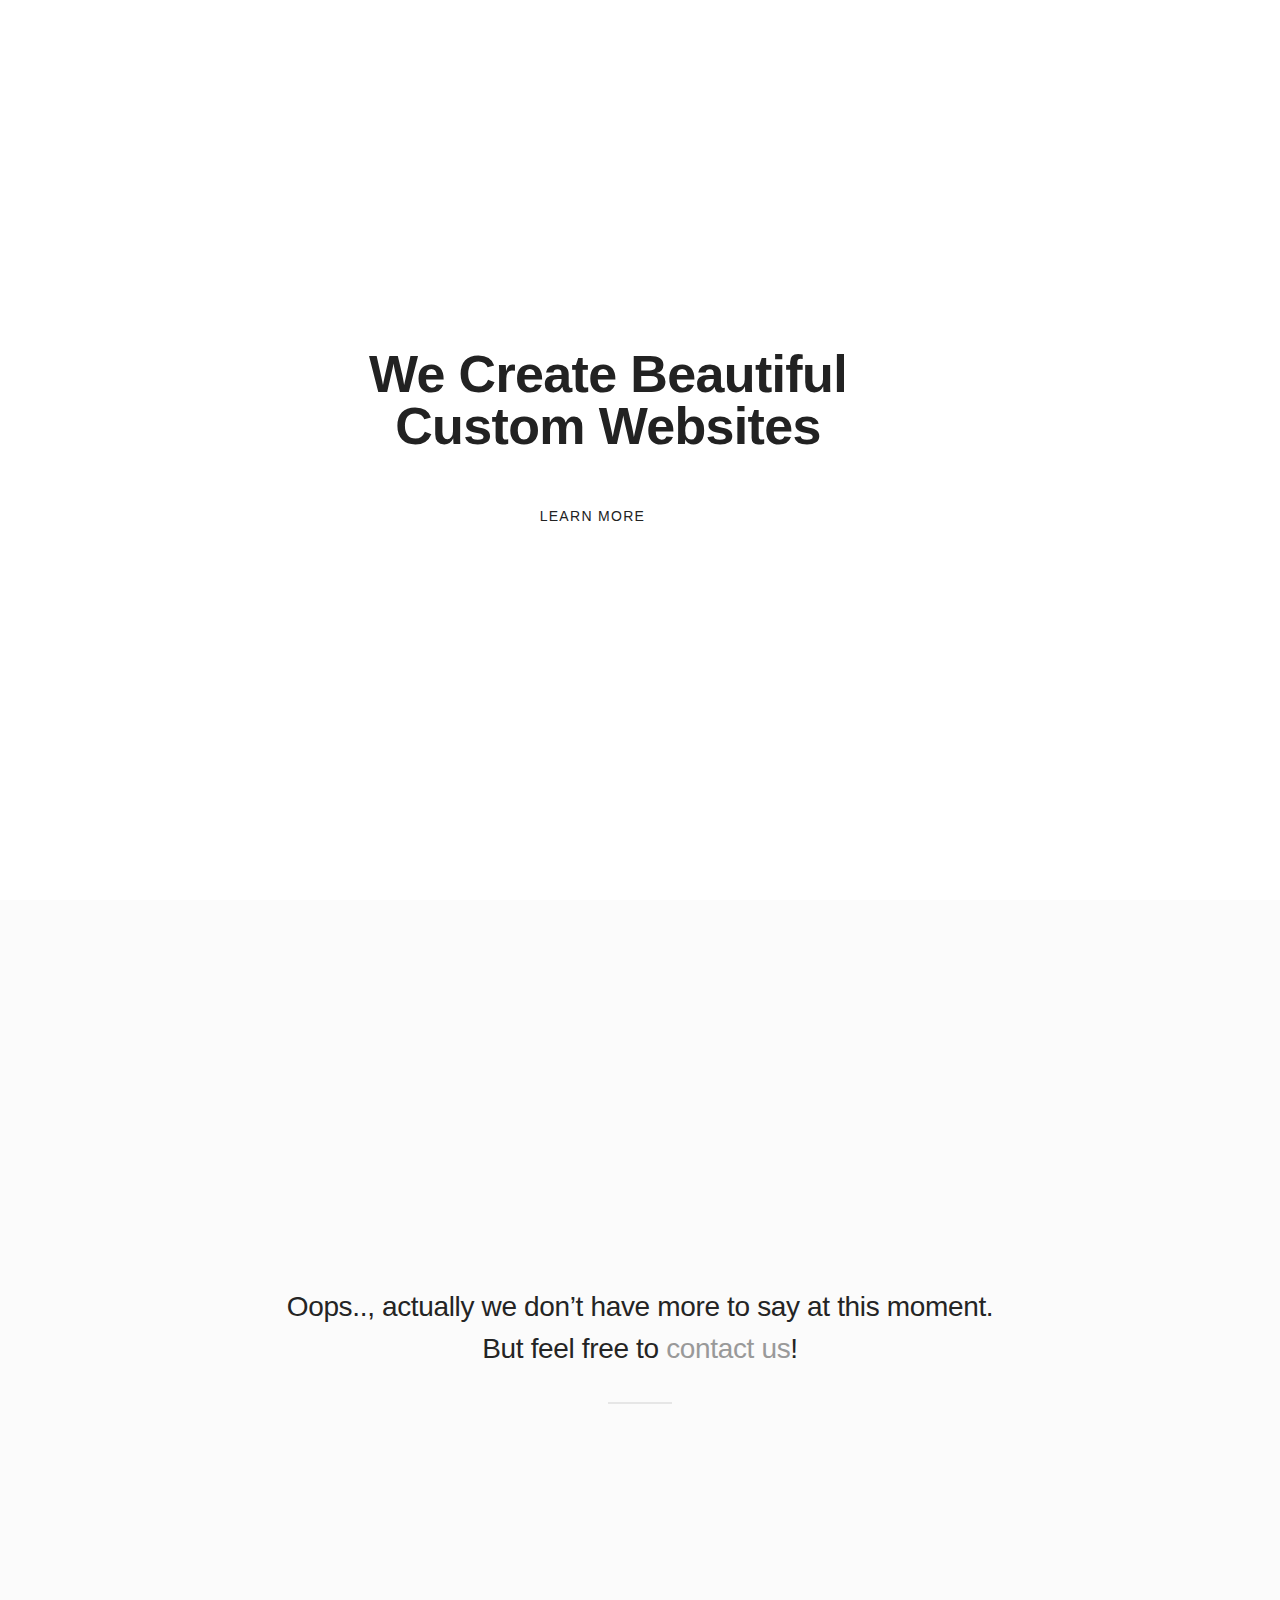
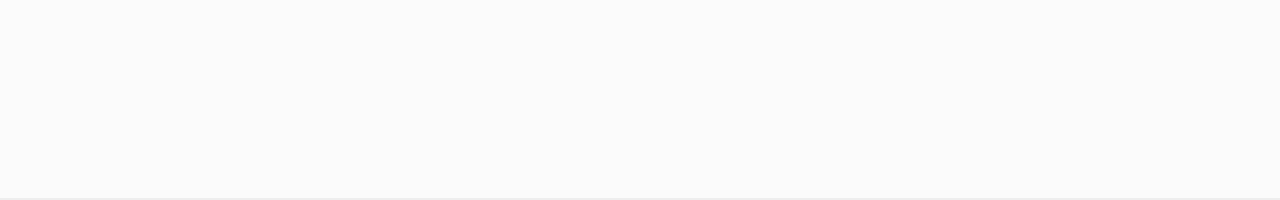
==== commit 7d05dc54: "Update index.html" ====
--- a/index.html
+++ b/index.html
@@ -24,7 +24,7 @@
 
 			<header id="header">
 				<div class="content">
-					<h1><a href="#">We Create Beautiful<br> Custom Divi Websites</a></h1>
+					<h1><a href="#">We Create Beautiful<br> Custom Websites</a></h1>
 					
 					<div class="actions">
 						<a href="#contact" class="button learn icon fa-chevron-down scrolly">Learn More</a>
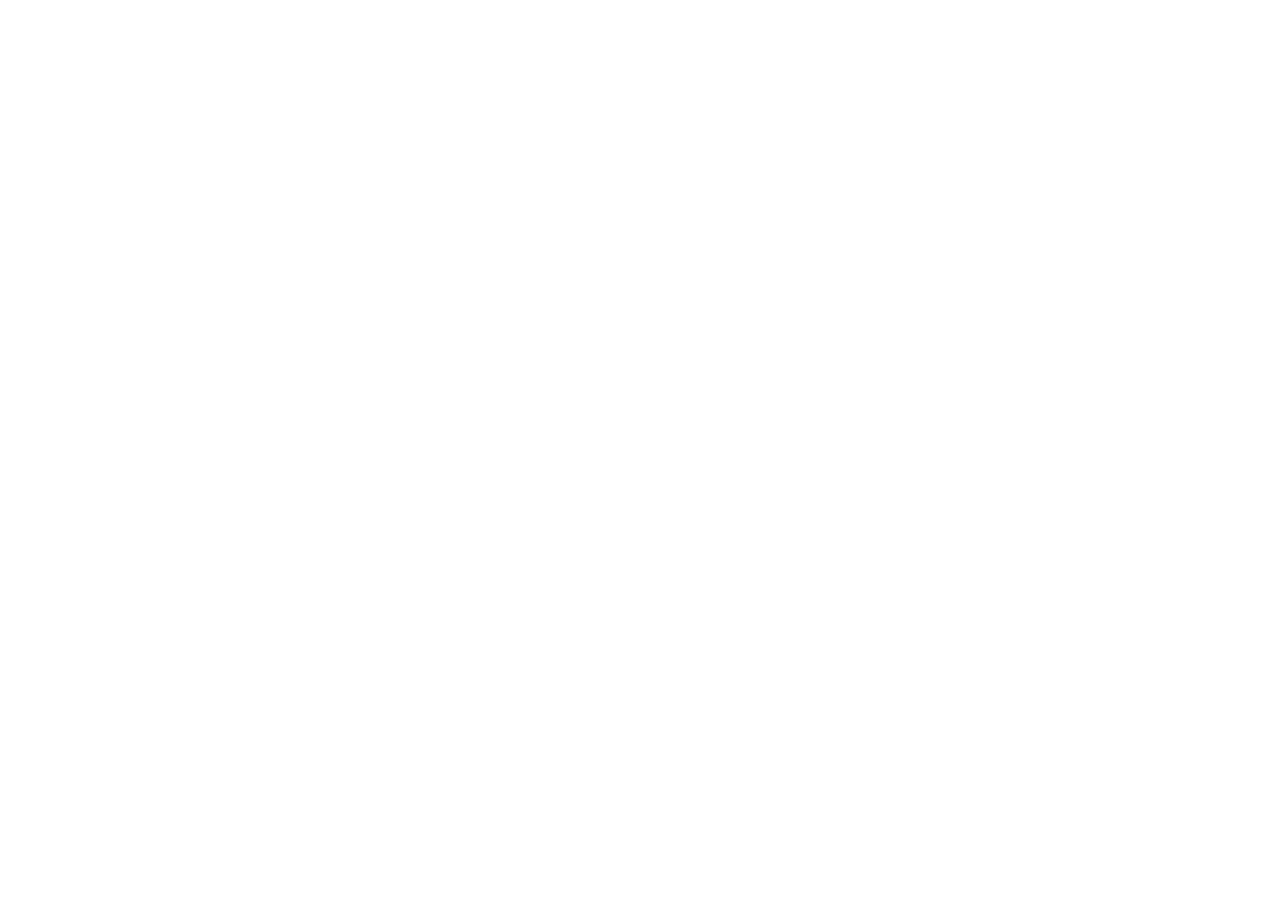
==== commit 6a3867ca: "Update index.html" ====
--- a/index.html
+++ b/index.html
@@ -1,7 +1,7 @@
 <!DOCTYPE HTML>
 <html>
 	<head>
-		<title>PageAlchemy | Custom Divi Wordpress Websites</title>
+		<title>PageAlchemy | Custom Wordpress Websites</title>
 		<meta charset="utf-8" />
 		<meta name="viewport" content="width=device-width, initial-scale=1" />
 		<!--[if lte IE 8]><script src="assets/js/ie/html5shiv.js"></script><![endif]-->
@@ -20,7 +20,7 @@
 </script>
 	</head>
 	<body id="top">
-
+		<!-- 
 
 			<header id="header">
 				<div class="content">
@@ -46,7 +46,7 @@
 			<footer id="footer">
 			
 			</footer>
-
+-->
 		<!-- Scripts -->
 		
 			<script src="js/jquery.min.js"></script>
